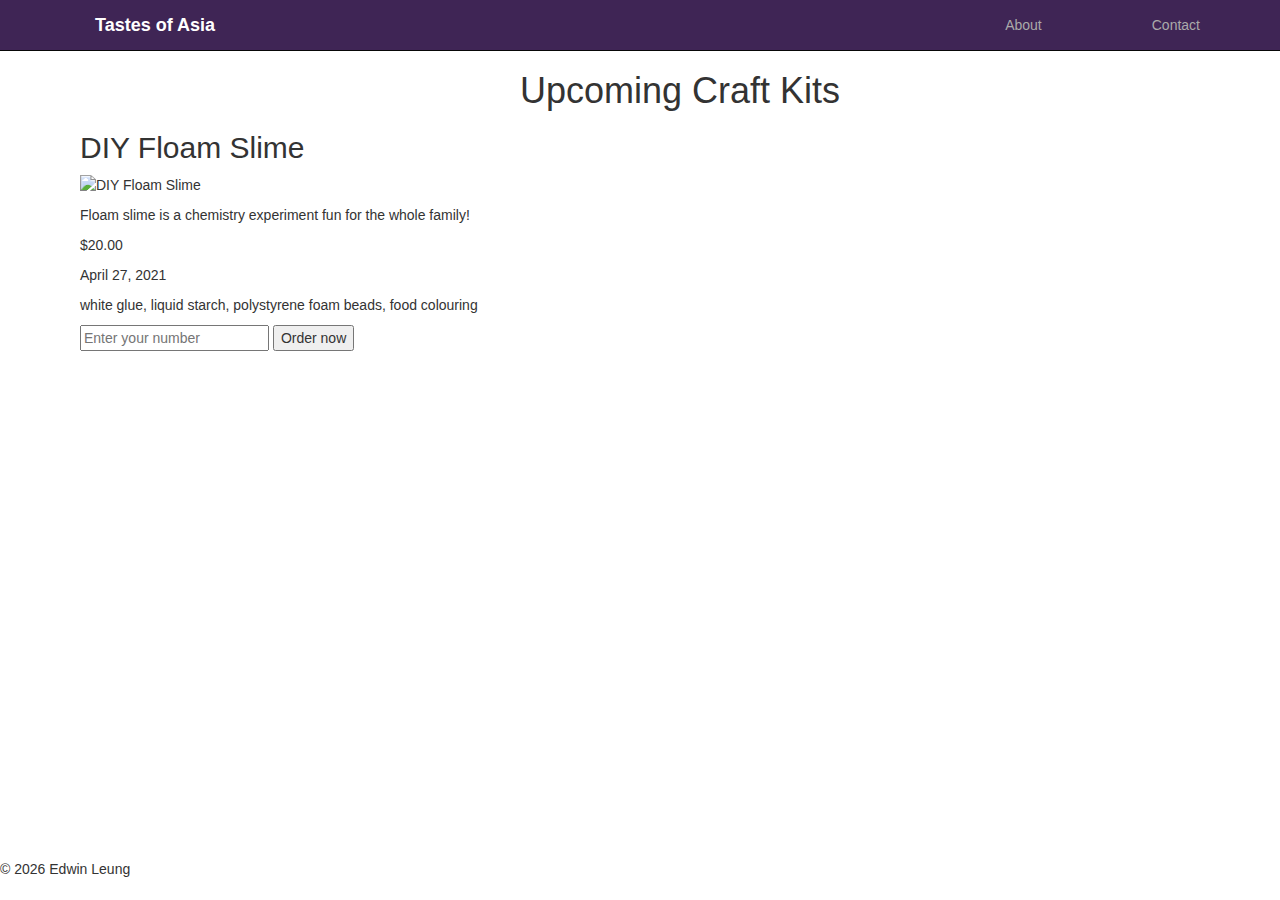
==== index.html @ 6fbe1ec2 "connected to new firebase" ====
<!DOCTYPE html>
<html lang="en" class="index">
    <head>
    
<link rel="stylesheet" href="https://maxcdn.bootstrapcdn.com/bootstrap/3.2.0/css/bootstrap.min.css" />
<link rel="stylesheet" href="css/main.css" />
        
    <title>Home</title>
    </head>
    <body>
        
        <!-- your header here -->
        
        
<nav>
    <div class="navbar navbar-inverse navbar-static-top">
        <div class="navbar-header">
            <button type="button" class="navbar-toggle collapsed" data-toggle="collapse" data-target=".navbar-collapse">
                <span class="sr-only">Toggle navigation</span>
                <span class="icon-bar"></span>
                <span class="icon-bar"></span>
                <span class="icon-bar"></span>
            </button>
            <a class="navbar-brand" href=".">Tastes of Asia</a>
        </div>
        <div class="navbar-collapse collapse">
            <ul class="nav navbar-nav navbar-right">
                <li><a href="about.html">About</a></li>
                <li><a href="contact.html">Contact</a></li>
            </ul>
        </div>
    </div>
</nav>
        
        <main>
    <h1>Upcoming Craft Kits</h1>
            <h2>DIY Floam Slime</h2>
            <p><img src="https://images.pexels.com/photos/6144294/pexels-photo-6144294.jpeg?auto=compress&cs=tinysrgb&h=750&w=1260" alt="DIY Floam Slime"</p>
            <p>Floam slime is a chemistry experiment fun for the whole family!</p>
            <p>$20.00</p>
            <p>April 27, 2021</p>
            <p>white glue, liquid starch, polystyrene foam beads, food colouring</p>
            <form action="https://desolate-cliffs-46309.herokuapp.com/payment" method="post">
            <input type ="hidden" name ="price" value ="$20.00" />
            <input type="hidden" name="title" value="DIY Floam Slime" />
            <input type="tel" placeholder="Enter your number" name="telephone"/>
            <button type="submit">Order now</button>
            </form>
            
    </main>
    
<footer>
    &copy; <script>document.write(new Date().getFullYear())</script> Edwin Leung
</footer>
<script src="https://cdnjs.cloudflare.com/ajax/libs/jquery/3.5.1/jquery.js"></script>
<script src="https://maxcdn.bootstrapcdn.com/bootstrap/3.2.0/js/bootstrap.min.js"></script>
<script src="js/main.js"></script>
        
    </body>
</html>
---- css/main.css ----
/* your css here */
.contact .navbar-inverse a.navbar-brand[href="."],
.about .navbar-inverse a.navbar-brand[href="."],
.index .navbar-inverse a.navbar-brand[href="."]
{
    font-weight: bold;
    margin-left: 80px;
}
.navbar-inverse .navbar-nav>li>a 
{
    margin-right: 80px;
}
h1 {
    text-align: center;
}
img {
    width:400px;
    height: auto;
}
/* color scheme */
:root {
    --header-bg-color: rgb(63, 37, 85);
    --header-txt-color: #aaa;
    --header-highlight-color: white;
}

.contact .navbar-inverse .navbar-nav > li > a[href="contact.html"], 
.about .navbar-inverse .navbar-nav > li > a[href="about.html"],
.index .navbar-inverse a.navbar-brand[href="."]
{
    color:var(--header-highlight-color);
    background-color: inherit;
}

main {
    min-height: calc(100vh - 8em);
    margin-left: 80px;
}
footer {
    height: 1em;
}

.navbar-inverse{
    color:var(--header-txt-color);
    background-color: var(--header-bg-color);
}

.navbar-inverse .navbar-brand, .navbar-inverse .navbar-nav>li>a {
    color: inherit;

}
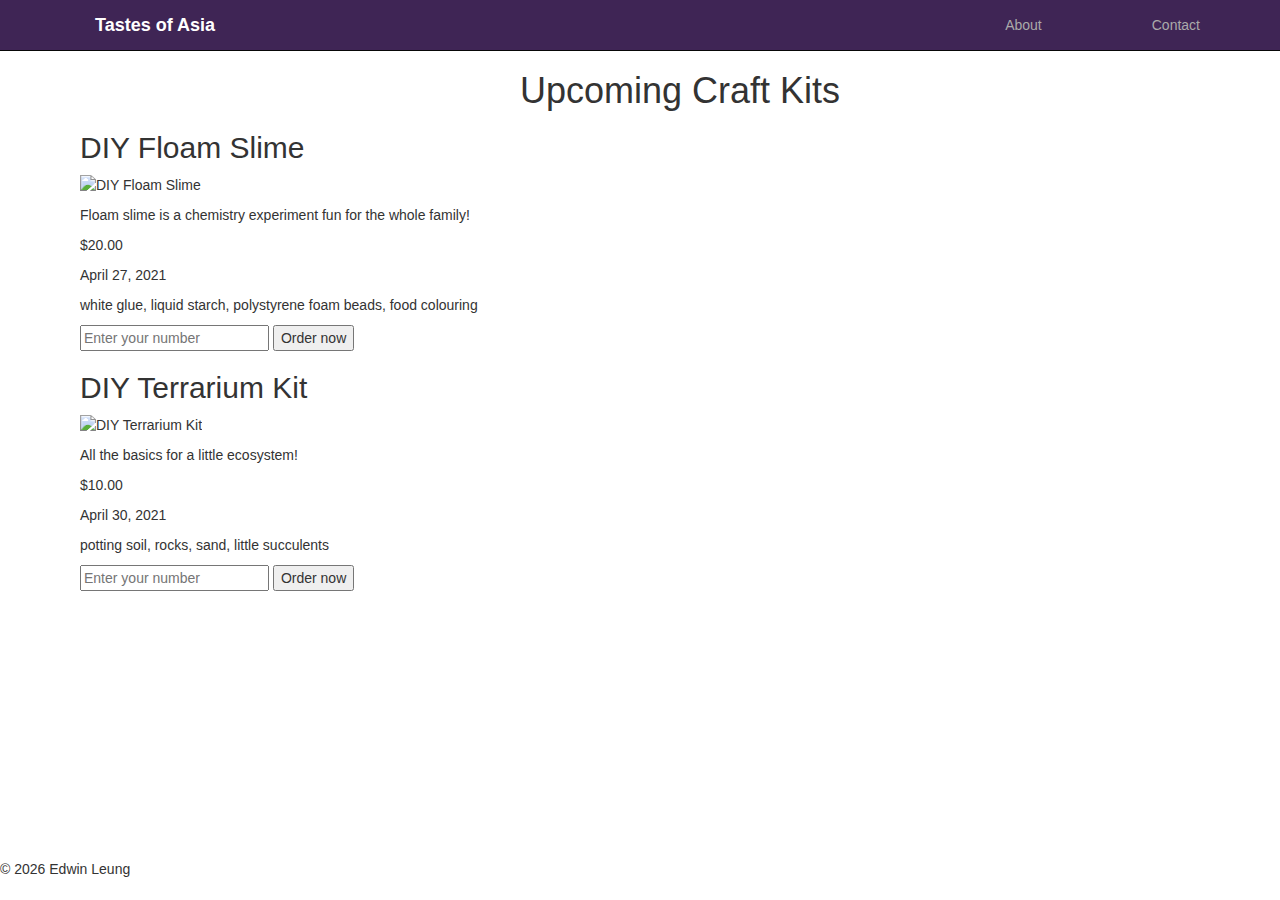
==== commit 522b04fc: "added terrarium" ====
--- a/index.html
+++ b/index.html
@@ -41,9 +41,22 @@
             <p>$20.00</p>
             <p>April 27, 2021</p>
             <p>white glue, liquid starch, polystyrene foam beads, food colouring</p>
-            <form action="https://desolate-cliffs-46309.herokuapp.com/payment" method="post">
+            <form action="https://cryptic-basin-04657.herokuapp.com/payment" method="post">
             <input type ="hidden" name ="price" value ="$20.00" />
             <input type="hidden" name="title" value="DIY Floam Slime" />
+            <input type="tel" placeholder="Enter your number" name="telephone"/>
+            <button type="submit">Order now</button>
+            </form>
+            
+            <h2>DIY Terrarium Kit</h2>
+            <p><img src="https://images.unsplash.com/photo-1608718117453-659477c7a1a9?ixlib=rb-1.2.1&ixid=MnwxMjA3fDB8MHxwaG90by1wYWdlfHx8fGVufDB8fHx8&auto=format&fit=crop&w=634&q=80" alt="DIY Terrarium Kit"</p>
+            <p>All the basics for a little ecosystem!</p>
+            <p>$10.00</p>
+            <p>April 30, 2021</p>
+            <p>potting soil, rocks, sand, little succulents</p>
+            <form action="https://cryptic-basin-04657.herokuapp.com/payment" method="post">
+            <input type ="hidden" name ="price" value ="$10.00" />
+            <input type="hidden" name="title" value="DIY Terrarium Kit" />
             <input type="tel" placeholder="Enter your number" name="telephone"/>
             <button type="submit">Order now</button>
             </form>
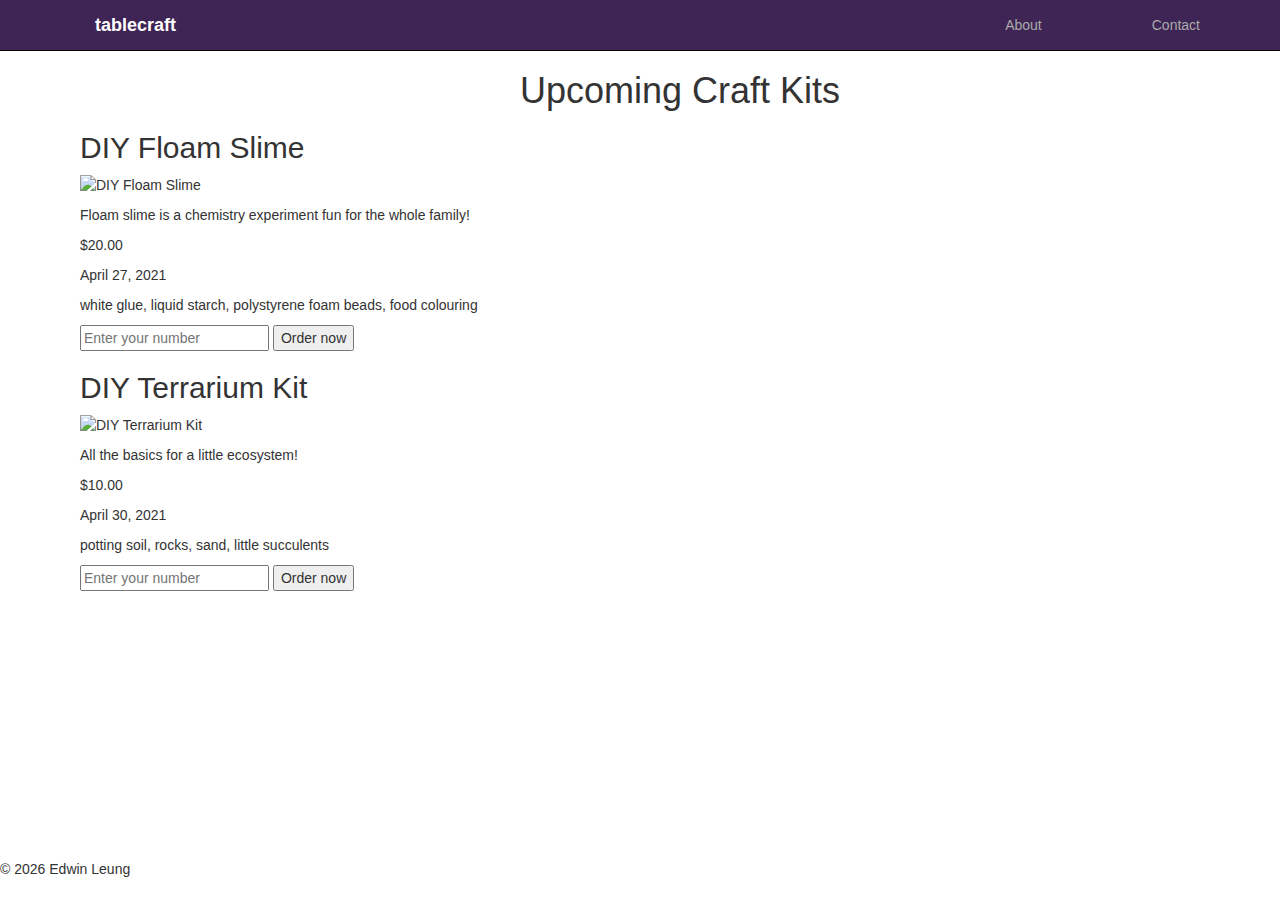
==== commit 105b4d51: "updated site title" ====
--- a/index.html
+++ b/index.html
@@ -22,7 +22,7 @@
                 <span class="icon-bar"></span>
                 <span class="icon-bar"></span>
             </button>
-            <a class="navbar-brand" href=".">Tastes of Asia</a>
+            <a class="navbar-brand" href=".">tablecraft</a>
         </div>
         <div class="navbar-collapse collapse">
             <ul class="nav navbar-nav navbar-right">
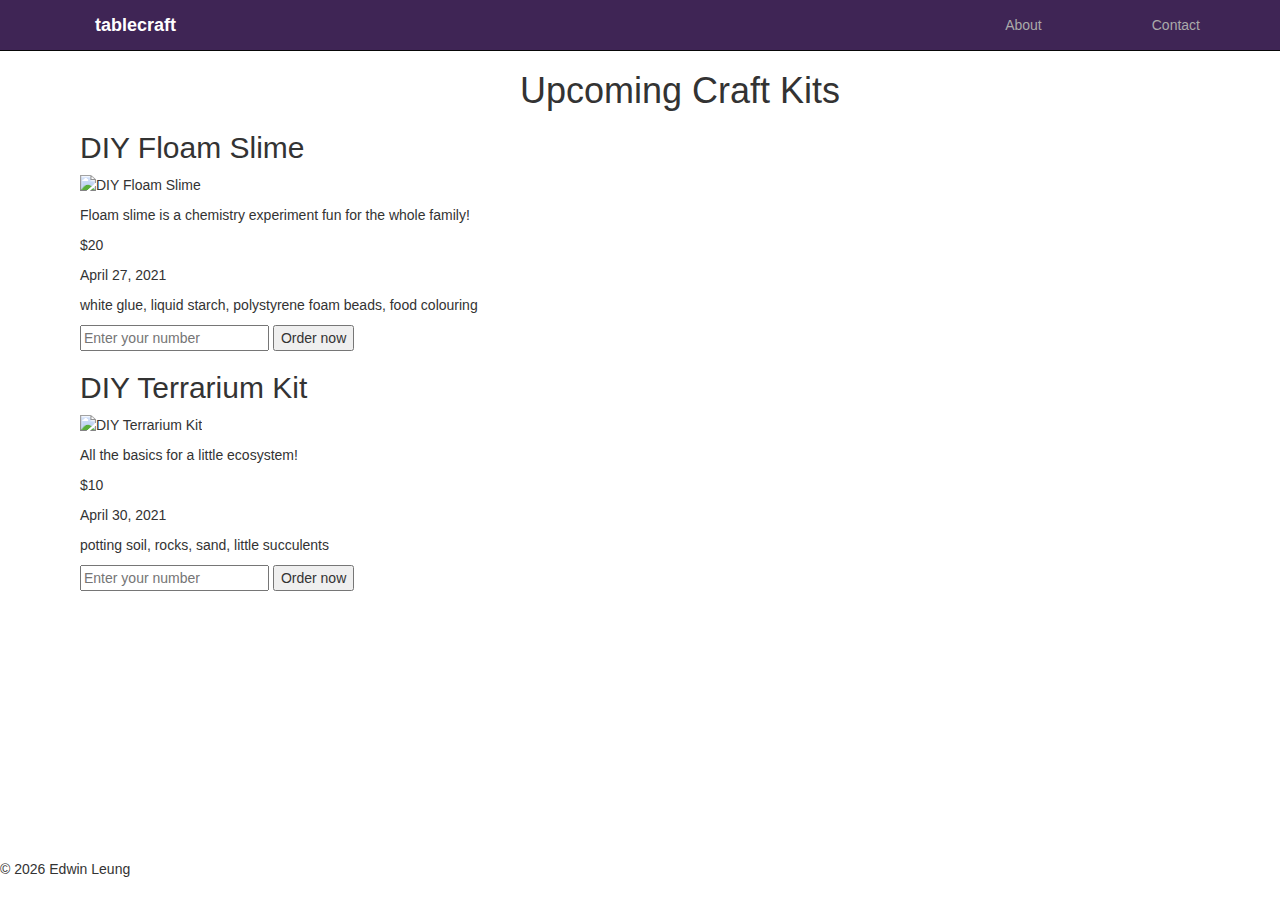
==== commit a1cde68a: "added dollar signs to prices" ====
--- a/index.html
+++ b/index.html
@@ -38,12 +38,12 @@
             <h2>DIY Floam Slime</h2>
             <p><img src="https://images.pexels.com/photos/6144294/pexels-photo-6144294.jpeg?auto=compress&cs=tinysrgb&h=750&w=1260" alt="DIY Floam Slime"</p>
             <p>Floam slime is a chemistry experiment fun for the whole family!</p>
-            <p>$20.00</p>
+            <p>$20</p>
             <p>April 27, 2021</p>
             <p>white glue, liquid starch, polystyrene foam beads, food colouring</p>
             <form action="https://cryptic-basin-04657.herokuapp.com/payment" method="post">
-            <input type ="hidden" name ="price" value ="$20.00" />
-            <input type="hidden" name="title" value="DIY Floam Slime" />
+            <input type ="hidden" name ="price" value ="$20" />
+            <input type="hidden" name="title" value="$DIY Floam Slime" />
             <input type="tel" placeholder="Enter your number" name="telephone"/>
             <button type="submit">Order now</button>
             </form>
@@ -51,12 +51,12 @@
             <h2>DIY Terrarium Kit</h2>
             <p><img src="https://images.unsplash.com/photo-1608718117453-659477c7a1a9?ixlib=rb-1.2.1&ixid=MnwxMjA3fDB8MHxwaG90by1wYWdlfHx8fGVufDB8fHx8&auto=format&fit=crop&w=634&q=80" alt="DIY Terrarium Kit"</p>
             <p>All the basics for a little ecosystem!</p>
-            <p>$10.00</p>
+            <p>$10</p>
             <p>April 30, 2021</p>
             <p>potting soil, rocks, sand, little succulents</p>
             <form action="https://cryptic-basin-04657.herokuapp.com/payment" method="post">
-            <input type ="hidden" name ="price" value ="$10.00" />
-            <input type="hidden" name="title" value="DIY Terrarium Kit" />
+            <input type ="hidden" name ="price" value ="$10" />
+            <input type="hidden" name="title" value="$DIY Terrarium Kit" />
             <input type="tel" placeholder="Enter your number" name="telephone"/>
             <button type="submit">Order now</button>
             </form>
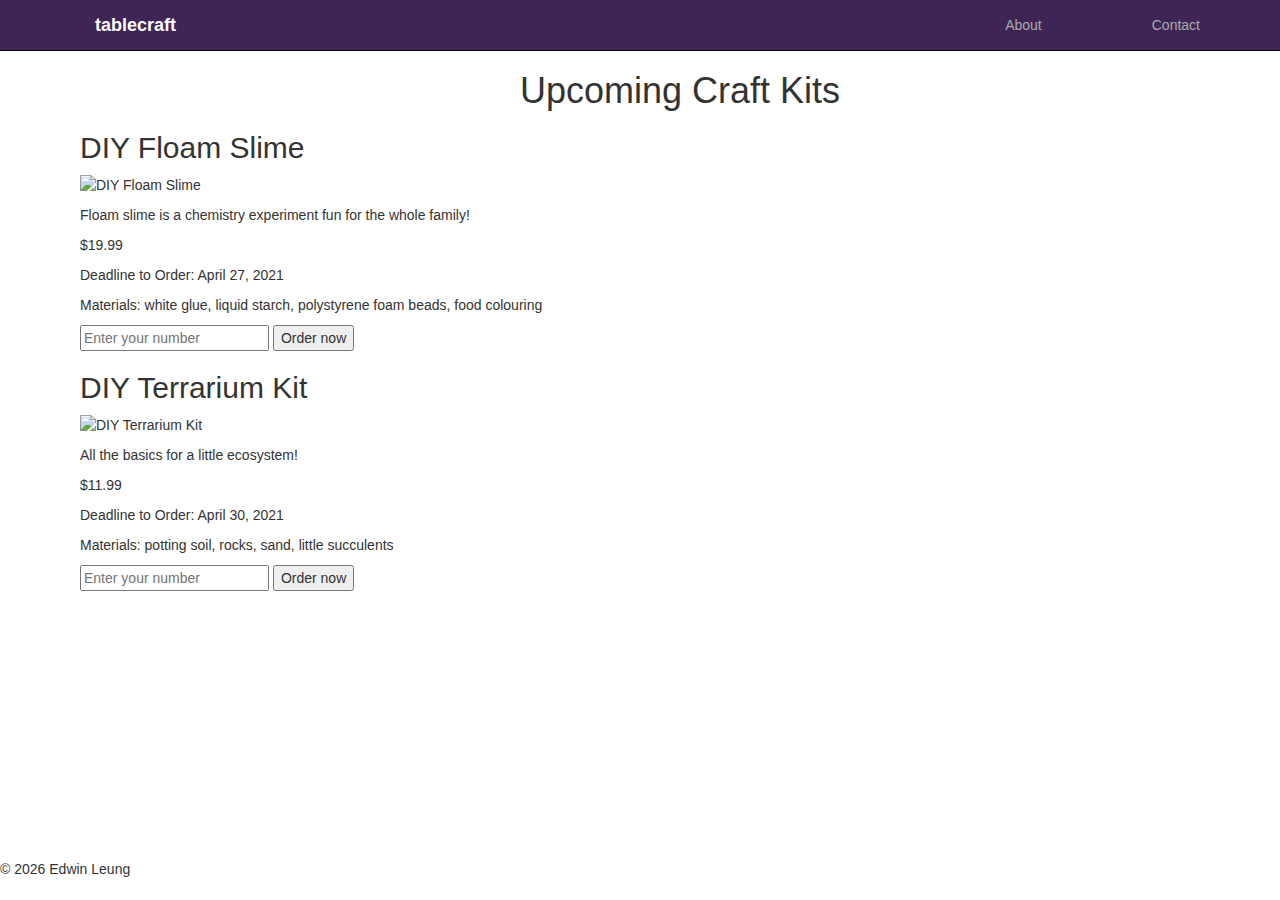
==== commit 4dc38a63: "changed prices and added deadline/materials" ====
--- a/index.html
+++ b/index.html
@@ -38,12 +38,12 @@
             <h2>DIY Floam Slime</h2>
             <p><img src="https://images.pexels.com/photos/6144294/pexels-photo-6144294.jpeg?auto=compress&cs=tinysrgb&h=750&w=1260" alt="DIY Floam Slime"</p>
             <p>Floam slime is a chemistry experiment fun for the whole family!</p>
-            <p>$20</p>
-            <p>April 27, 2021</p>
-            <p>white glue, liquid starch, polystyrene foam beads, food colouring</p>
+            <p>$19.99</p>
+            <p>Deadline to Order: April 27, 2021</p>
+            <p>Materials: white glue, liquid starch, polystyrene foam beads, food colouring</p>
             <form action="https://cryptic-basin-04657.herokuapp.com/payment" method="post">
-            <input type ="hidden" name ="price" value ="$20" />
-            <input type="hidden" name="title" value="$DIY Floam Slime" />
+            <input type ="hidden" name ="price" value ="19.99" />
+            <input type="hidden" name="title" value="DIY Floam Slime" />
             <input type="tel" placeholder="Enter your number" name="telephone"/>
             <button type="submit">Order now</button>
             </form>
@@ -51,12 +51,12 @@
             <h2>DIY Terrarium Kit</h2>
             <p><img src="https://images.unsplash.com/photo-1608718117453-659477c7a1a9?ixlib=rb-1.2.1&ixid=MnwxMjA3fDB8MHxwaG90by1wYWdlfHx8fGVufDB8fHx8&auto=format&fit=crop&w=634&q=80" alt="DIY Terrarium Kit"</p>
             <p>All the basics for a little ecosystem!</p>
-            <p>$10</p>
-            <p>April 30, 2021</p>
-            <p>potting soil, rocks, sand, little succulents</p>
+            <p>$11.99</p>
+            <p>Deadline to Order: April 30, 2021</p>
+            <p>Materials: potting soil, rocks, sand, little succulents</p>
             <form action="https://cryptic-basin-04657.herokuapp.com/payment" method="post">
-            <input type ="hidden" name ="price" value ="$10" />
-            <input type="hidden" name="title" value="$DIY Terrarium Kit" />
+            <input type ="hidden" name ="price" value ="11.99" />
+            <input type="hidden" name="title" value="DIY Terrarium Kit" />
             <input type="tel" placeholder="Enter your number" name="telephone"/>
             <button type="submit">Order now</button>
             </form>
